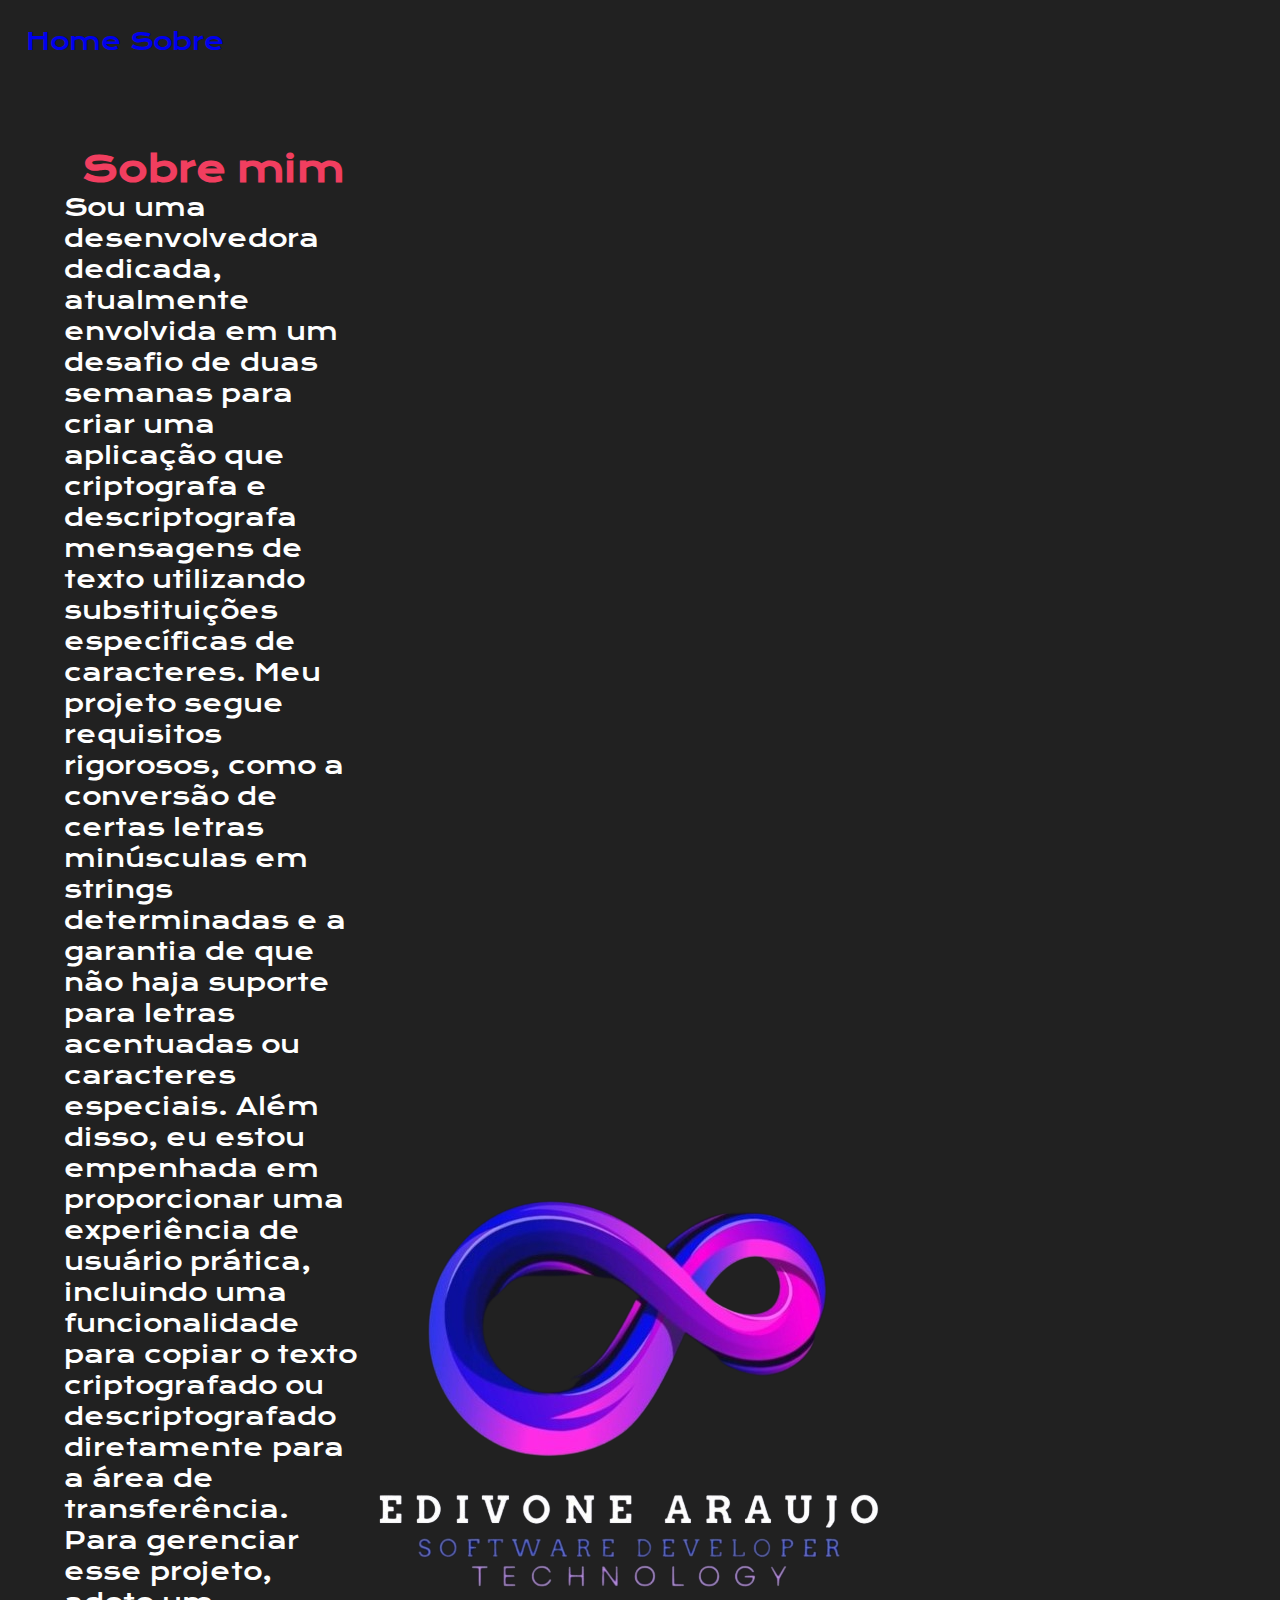
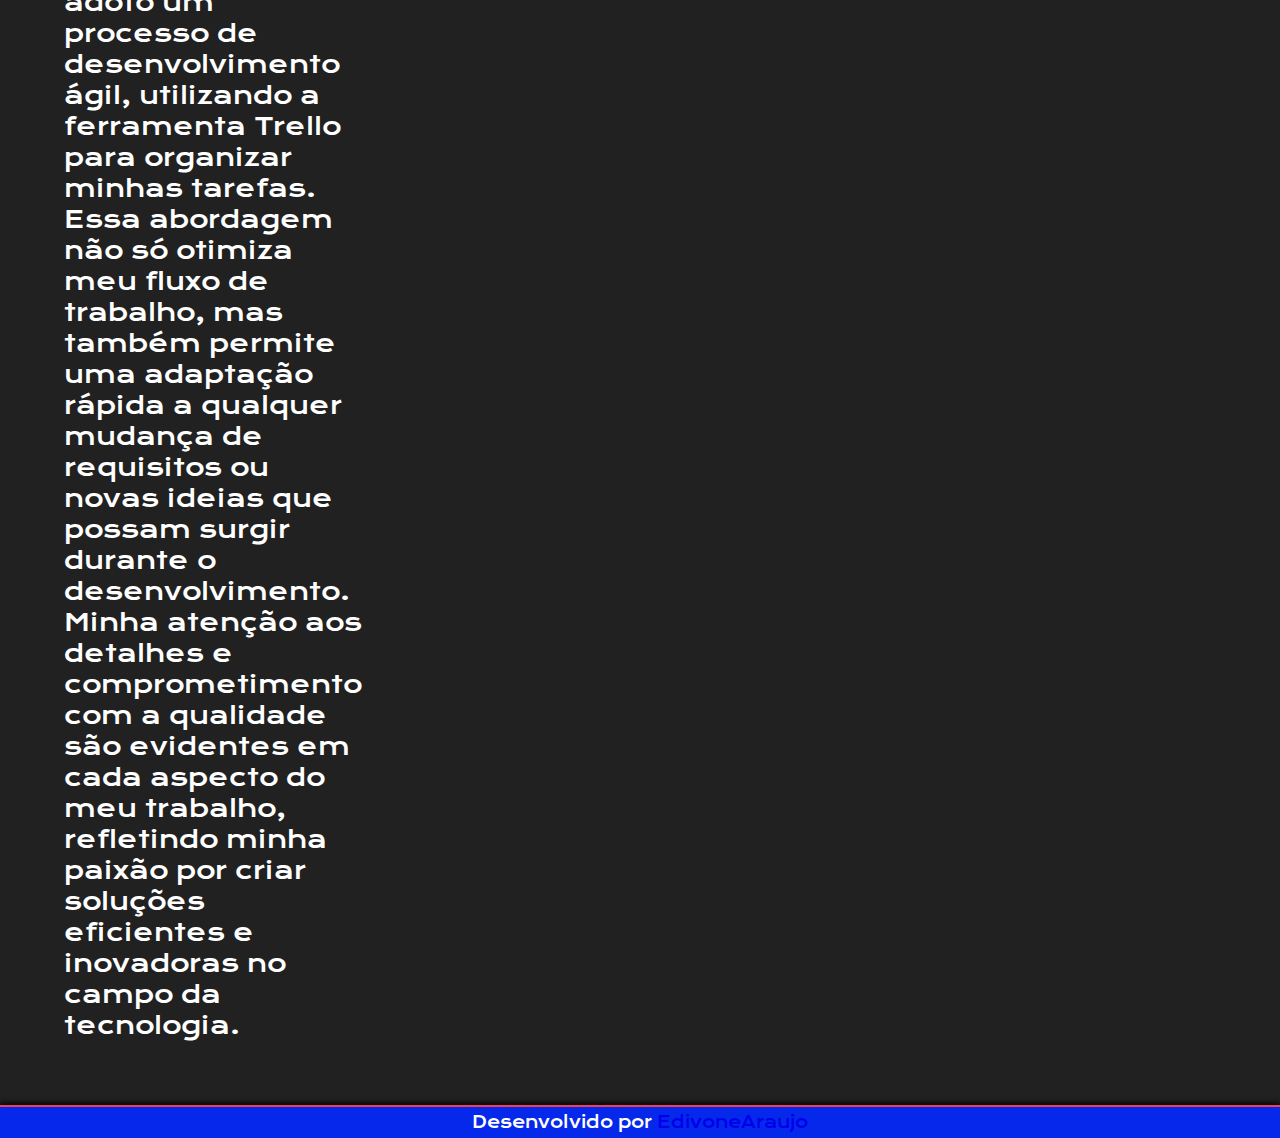
==== about.html @ acc837a2 "Add files via upload" ====
<!DOCTYPE html>
<html lang="pt-br">
<head>
    <meta charset="UTF-8">
    <meta name="viewport" content="width=device-width, initial-scale=1.0">
    <title>Sobre</title>
    <link rel="stylesheet" href="style.css">
</head>
<body>
    <header class="cabecalho">
        <nav class="cabecalho__menu">
            <a class="cabecalho__menu__link" href="index.html">Home</a>
            <a class="cabecalho__menu__link" href="about.html">Sobre</a>
        </nav>
    </header>
    <main class="apresentacao">
        <section class="apresentacao__conteudo">
            <h1 class="apresentacao__conteudo__titulo">Sobre mim</h1>
            <p class="apresentacao__conteudo__texto">
                Sou uma desenvolvedora dedicada, atualmente envolvida em um desafio de duas semanas para criar uma aplicação que criptografa e descriptografa mensagens de texto utilizando substituições específicas de caracteres. Meu projeto segue requisitos rigorosos, como a conversão de certas letras minúsculas em strings determinadas e a garantia de que não haja suporte para letras acentuadas ou caracteres especiais. Além disso, eu estou empenhada em proporcionar uma experiência de usuário prática, incluindo uma funcionalidade para copiar o texto criptografado ou descriptografado diretamente para a área de transferência.
            </p>
            <p class="apresentacao__conteudo__texto">
                Para gerenciar esse projeto, adoto um processo de desenvolvimento ágil, utilizando a ferramenta Trello para organizar minhas tarefas. Essa abordagem não só otimiza meu fluxo de trabalho, mas também permite uma adaptação rápida a qualquer mudança de requisitos ou novas ideias que possam surgir durante o desenvolvimento. Minha atenção aos detalhes e comprometimento com a qualidade são evidentes em cada aspecto do meu trabalho, refletindo minha paixão por criar soluções eficientes e inovadoras no campo da tecnologia.
            </p>
        </section>
        <img src="img/logo_zoom-removebg-preview.png" alt="Logotipo de Edivone Araújo">
    </main>
    <footer>
        <a>Desenvolvido por <a href="https://github.com/edivonearaujo">EdivoneAraujo</a>
    </footer>
</body>
</html>
---- style.css ----
@import url('https://fonts.googleapis.com/css2?family=Krona+One&family=Montserrat:wght@400;600&display=swap');

:root {
    --cor-primaria: #0a0a0ae7;
    --cor-secundaria: #ffffff;
    --cor-terciaria: #f13e5f;
    --cor-quarta: #000000;
    --cor-footer: #0628eb;
    --cor-botao: #333;
    --cor-link: #d608ff;
}

* {
    margin: 0;
    padding: 0;
    text-decoration: none;
}

.cabecalho {
    padding: 2%;
    font-size: 12px;
    justify-content: center;
    font: var(--cor-terciaria)
}

body {
    display: flex;
    font-family: 'Krona One', sans-serif;
    background: var(--cor-primaria);
    background-size: cover;
    color: var(--cor-secundaria);
    font-size: 24px;
    flex-direction: column;
    max-height: 100vh;
}

h1, h2 {
    text-align: center;
    color: var(--cor-terciaria);
    font-size: 36px;
    gap: 5px;
}

.container {
    display: center;
    justify-content: column;
    align-items: center;
    width: 100%;
    max-width: 800px;
    margin: auto;
    gap: 3px;
}

.apresentacao {
    display: flex;
    align-items: center;
    color: var(--cor-secundaria);
    width: 60%;
    margin: 5%;
    font-size: 12px;
}

.apresentacao__conteudo__texto {
    display: flex;
    justify-content: center;
    align-items: center;
    color: var(--cor-secundaria);
    height: 15%;
    width: auto;
    font-size: 24px;
}

.column {
    display: flex;
    justify-content: space-between;
    margin: 130px 5px;
    gap: 1px;
}

textarea {
    width: 100%;
    height: 300px;
    padding: 10px;
    font-size: 16px;
    border: 2px solid var(--cor-terciaria);
    border-radius: 5px;
    box-shadow: inset 0 0 5px var(--cor-quarta);
}

footer {
    background-color:var(--cor-footer);
    padding: 5px 5px;
    text-align: center;
    font-size: 16px;
    border-top: 2px solid var(--cor-terciaria);
    box-shadow: 0 -2px 5px var(--cor-quarta);
    gap: 5px;
}

.button-container {
    display: flex;
    justify-content: space-between;
    margin-top: 5px;
    align-items: center;
}

.observacao__botao {
    font-family: 'Krona One', sans-serif;
    font-weight: 400;
    font-size: 20px;
}

button {
    background-color: var(--cor-terciaria);
    color: var(--cor-secundaria);
    border: none;
    padding: 10px 20px;
    font-size: 16px;
    cursor: pointer;
    border-radius: 5px;
    margin-right: 10px;
    transition: background-color 0.3s;
}

button:hover {
    background-color: var(--cor-quarta);
}

#output-text {
    background-color: var(--cor-secundaria);
    border: 2px solid var(--cor-terciaria);
    border-radius: 5px;
    padding: 10px;
    font-size: 16px;
}
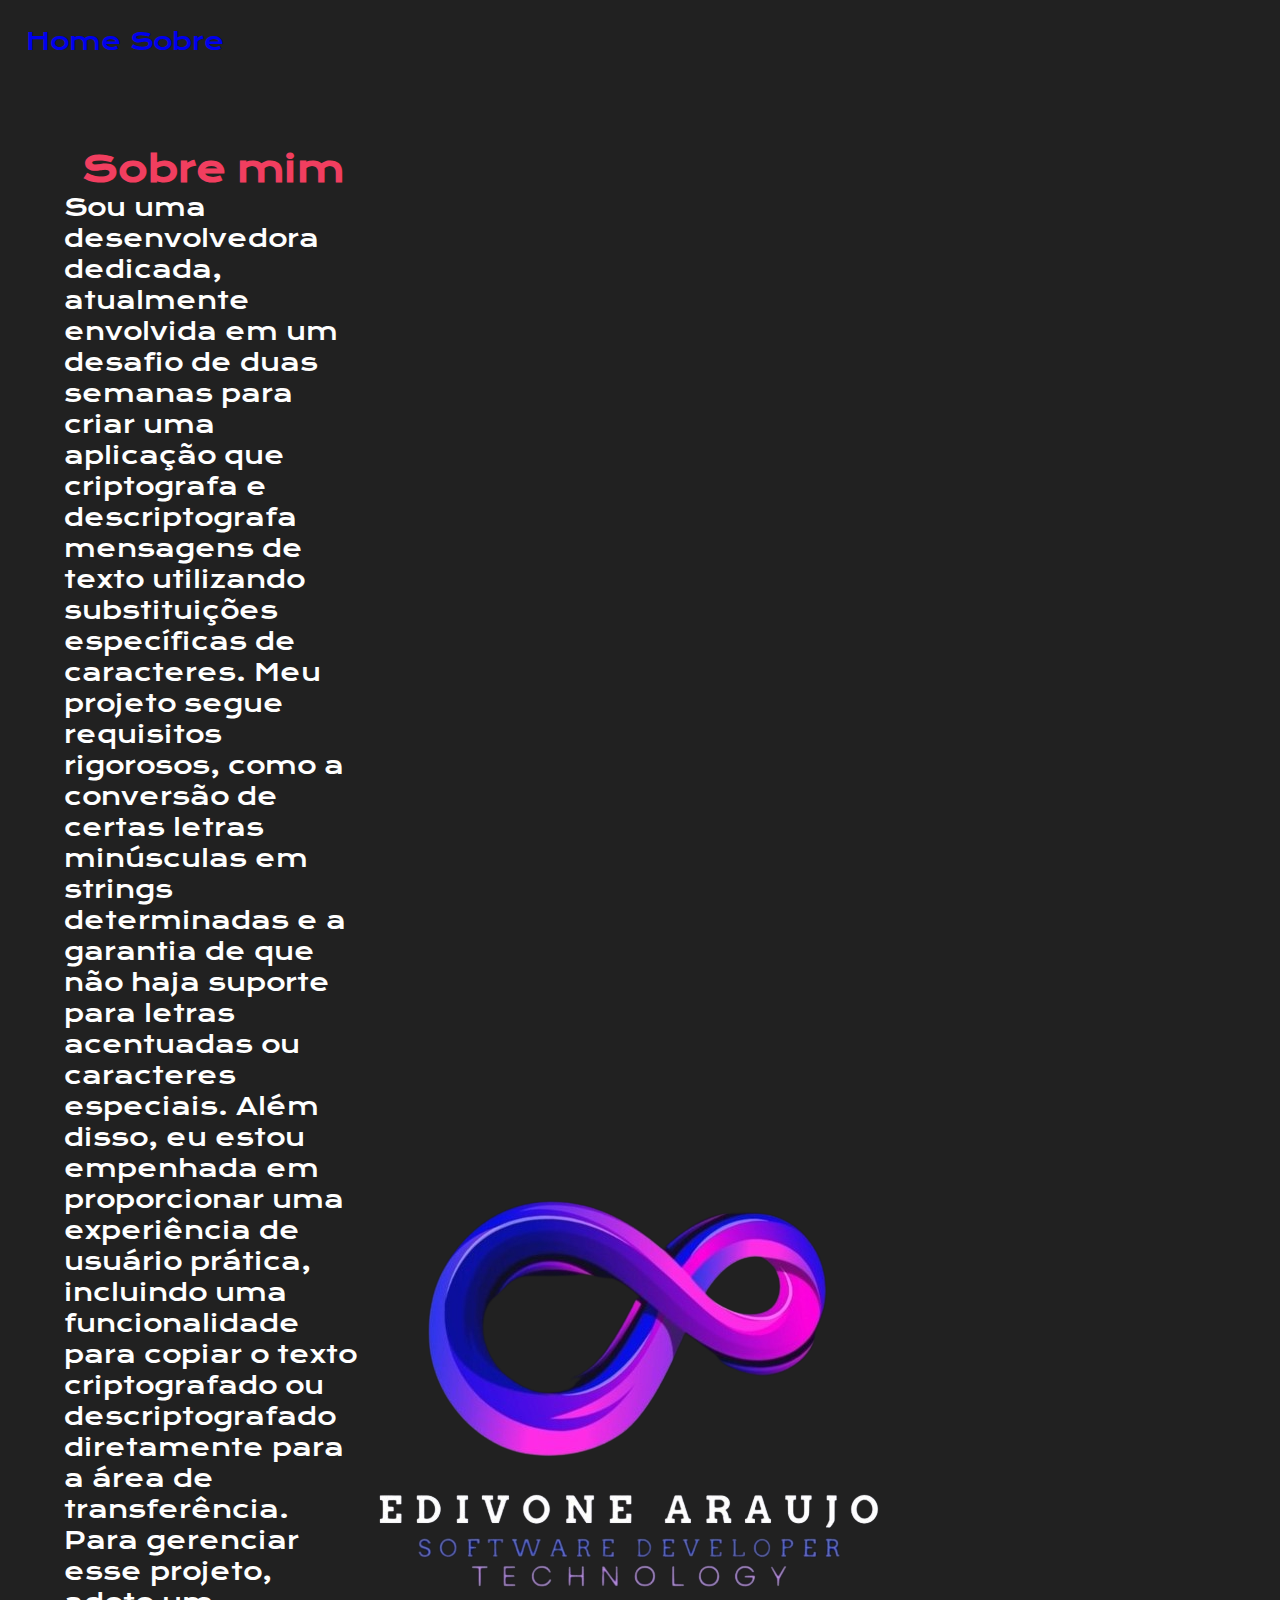
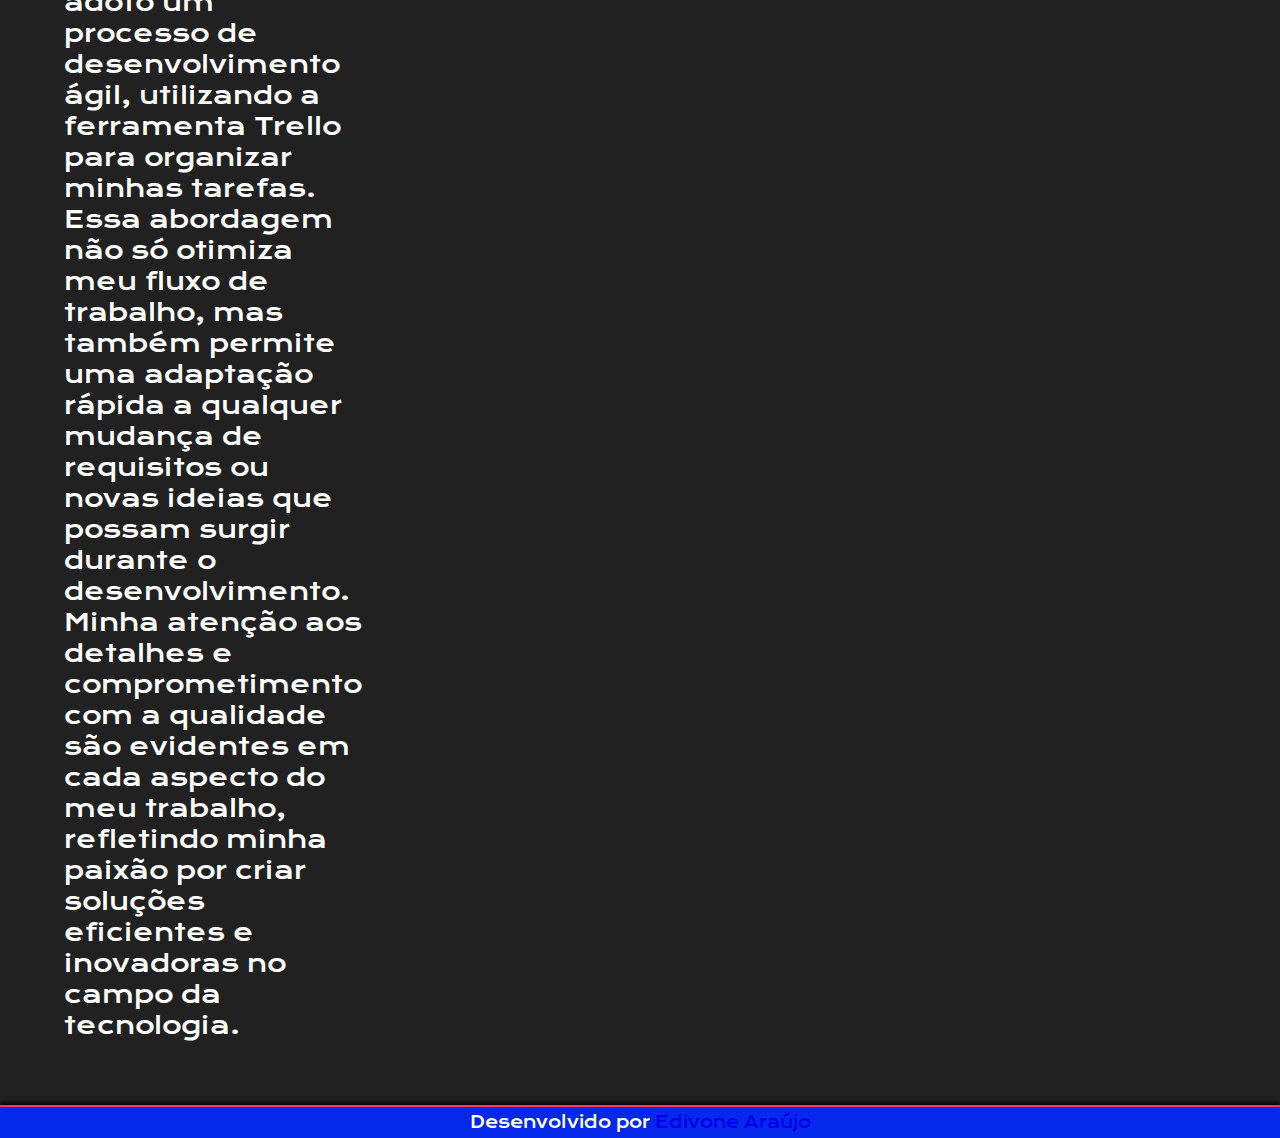
==== commit e18dcd31: "Update about.html" ====
--- a/about.html
+++ b/about.html
@@ -26,7 +26,7 @@
         <img src="img/logo_zoom-removebg-preview.png" alt="Logotipo de Edivone Araújo">
     </main>
     <footer>
-        <a>Desenvolvido por <a href="https://github.com/edivonearaujo">EdivoneAraujo</a>
+        <a>Desenvolvido por <a href="https://github.com/edivonearaujo">Edivone Araújo</a>
     </footer>
 </body>
-</html>+</html>
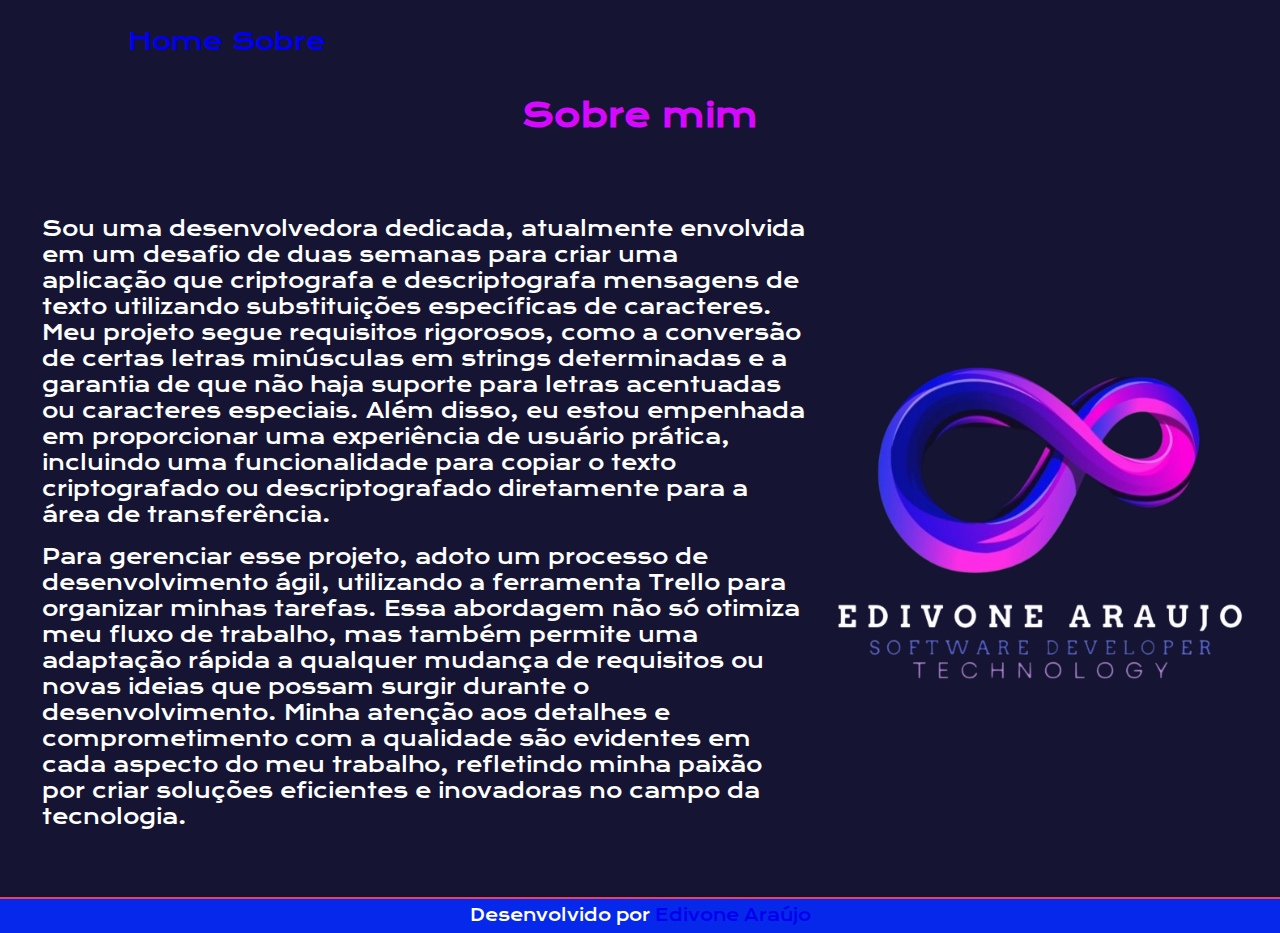
==== commit 4bfe385a: "att" ====
--- a/about.html
+++ b/about.html
@@ -13,9 +13,9 @@
             <a class="cabecalho__menu__link" href="about.html">Sobre</a>
         </nav>
     </header>
+    <h1 class="titulo">Sobre mim</h1>
     <main class="apresentacao">
         <section class="apresentacao__conteudo">
-            <h1 class="apresentacao__conteudo__titulo">Sobre mim</h1>
             <p class="apresentacao__conteudo__texto">
                 Sou uma desenvolvedora dedicada, atualmente envolvida em um desafio de duas semanas para criar uma aplicação que criptografa e descriptografa mensagens de texto utilizando substituições específicas de caracteres. Meu projeto segue requisitos rigorosos, como a conversão de certas letras minúsculas em strings determinadas e a garantia de que não haja suporte para letras acentuadas ou caracteres especiais. Além disso, eu estou empenhada em proporcionar uma experiência de usuário prática, incluindo uma funcionalidade para copiar o texto criptografado ou descriptografado diretamente para a área de transferência.
             </p>
@@ -23,10 +23,10 @@
                 Para gerenciar esse projeto, adoto um processo de desenvolvimento ágil, utilizando a ferramenta Trello para organizar minhas tarefas. Essa abordagem não só otimiza meu fluxo de trabalho, mas também permite uma adaptação rápida a qualquer mudança de requisitos ou novas ideias que possam surgir durante o desenvolvimento. Minha atenção aos detalhes e comprometimento com a qualidade são evidentes em cada aspecto do meu trabalho, refletindo minha paixão por criar soluções eficientes e inovadoras no campo da tecnologia.
             </p>
         </section>
-        <img src="img/logo_zoom-removebg-preview.png" alt="Logotipo de Edivone Araújo">
+        <img src="img/logo_zoom-removebg-preview.png" class="reponsive-img" alt="Logotipo de Edivone Araújo">
     </main>
     <footer>
-        <a>Desenvolvido por <a href="https://github.com/edivonearaujo">Edivone Araújo</a>
+        <a>Desenvolvido por <a href="https://github.com/edivonearaujo">Edivone Araújo</a></a>
     </footer>
 </body>
 </html>
--- a/style.css
+++ b/style.css
@@ -1,124 +1,141 @@
 @import url('https://fonts.googleapis.com/css2?family=Krona+One&family=Montserrat:wght@400;600&display=swap');
 
 :root {
-    --cor-primaria: #0a0a0ae7;
+    --cor-primaria: #0d0a2bf5;
     --cor-secundaria: #ffffff;
     --cor-terciaria: #f13e5f;
     --cor-quarta: #000000;
     --cor-footer: #0628eb;
     --cor-botao: #333;
     --cor-link: #d608ff;
+    --cor-crypt: #f8dc04;
+    --cor-descrypt: #7999a9;
+    --cor-copy: #353866;
+
+    --borderRadius: 2.25rem;
+
+    --font-face: 'Krona One', sans-serif;
 }
 
 * {
     margin: 0;
     padding: 0;
+    box-sizing: border-box;
     text-decoration: none;
 }
 
 .cabecalho {
-    padding: 2%;
-    font-size: 12px;
-    justify-content: center;
-    font: var(--cor-terciaria)
+    padding: 2% 10%;
+    font-size: 1.5rem; 
+    justify-content: center;
+    gap: 10px;
+    color: var(--cor-link);
 }
 
 body {
     display: flex;
-    font-family: 'Krona One', sans-serif;
+    flex-direction: column;
+    font-family: var(--font-face);
     background: var(--cor-primaria);
     background-size: cover;
     color: var(--cor-secundaria);
-    font-size: 24px;
-    flex-direction: column;
-    max-height: 100vh;
+    font-size: 1.5rem; 
+    min-height: 100%;
 }
 
 h1, h2 {
     text-align: center;
-    color: var(--cor-terciaria);
-    font-size: 36px;
-    gap: 5px;
+    color: var(--cor-link);
+    font-size: 2rem; 
+    margin: 1% 0; 
+}
+
+.container, .apresentacao {
+    display: flex;
+    width: 100%;
+    margin: 2% auto;
+    padding: 2%;
 }
 
 .container {
-    display: center;
-    justify-content: column;
+    justify-content: center;
     align-items: center;
-    width: 100%;
-    max-width: 800px;
-    margin: auto;
-    gap: 3px;
+    gap: 10px 8px;
+    margin: 0;
 }
 
 .apresentacao {
     display: flex;
     align-items: center;
-    color: var(--cor-secundaria);
-    width: 60%;
-    margin: 5%;
-    font-size: 12px;
+    justify-content: space-between;
+    color: var(--cor-secundaria);
+    font-size: 1rem; 
 }
 
 .apresentacao__conteudo__texto {
     display: flex;
-    justify-content: center;
-    align-items: center;
-    color: var(--cor-secundaria);
-    height: 15%;
-    width: auto;
-    font-size: 24px;
-}
-
-.column {
-    display: flex;
-    justify-content: space-between;
-    margin: 130px 5px;
-    gap: 1px;
+    color: var(--cor-secundaria);
+    font-size: larger;
+    width: 96%;
+    margin: 2%; 
+}
+
+.reponsive-img {
+    max-width: 35%;
+    height: auto;
+    display: block;
+    margin:auto;
 }
 
 textarea {
     width: 100%;
-    height: 300px;
+    height: 200px;
     padding: 10px;
-    font-size: 16px;
+    font-size: 1rem; 
     border: 2px solid var(--cor-terciaria);
     border-radius: 5px;
     box-shadow: inset 0 0 5px var(--cor-quarta);
-}
-
-footer {
-    background-color:var(--cor-footer);
-    padding: 5px 5px;
-    text-align: center;
-    font-size: 16px;
-    border-top: 2px solid var(--cor-terciaria);
-    box-shadow: 0 -2px 5px var(--cor-quarta);
-    gap: 5px;
+    resize: none;
+}
+
+.column {
+    display: flex;
+    justify-content: center;
+    width: 45%;
+    margin: 1%;
+    font-size: 1.5rem;
 }
 
 .button-container {
     display: flex;
-    justify-content: space-between;
+    justify-content: center;
+    align-items: center;
+    width: 95%;
     margin-top: 5px;
-    align-items: center;
+    flex-wrap: wrap;
+    margin: 3%;
 }
 
 .observacao__botao {
     font-family: 'Krona One', sans-serif;
     font-weight: 400;
-    font-size: 20px;
+    font-size: 1.25rem; 
+    text-align: center;
+    width: 100%;
+    margin-bottom: 10px;
 }
 
 button {
+    font-family: var(--font-face);
+    font-weight: 400;
+    font-size: 1.25rem;
     background-color: var(--cor-terciaria);
     color: var(--cor-secundaria);
     border: none;
     padding: 10px 20px;
-    font-size: 16px;
     cursor: pointer;
     border-radius: 5px;
-    margin-right: 10px;
+    margin: 5px;
     transition: background-color 0.3s;
 }
 
@@ -126,10 +143,80 @@
     background-color: var(--cor-quarta);
 }
 
+.encrypt-btn {
+    color: #f15c5c;
+    background: var(--cor-crypt);
+}
+
+.descrypt-btn {
+    color: #e7ff20;
+    background: var(--cor-descrypt);
+}
+
+.copy-btn {
+    color: #FE8CDF;
+    background: var(--cor-copy);
+}
+
 #output-text {
     background-color: var(--cor-secundaria);
-    border: 2px solid var(--cor-terciaria);
+    border: 0.125rem solid var(--cor-terciaria); 
     border-radius: 5px;
     padding: 10px;
-    font-size: 16px;
-}
+    font-size: 1rem;
+}
+
+footer {
+    background-color: var(--cor-footer);
+    padding: 0.5%;
+    text-align: center;
+    font-size: 1rem;
+    border-top: 2px solid var(--cor-terciaria); 
+    box-shadow: 0 2px 5px var(--cor-quarta); 
+}
+
+@media (max-width: 1400px) {
+    textarea {
+        height: 300px;
+    }
+
+    .apresentacao__conteudo__texto {
+        font-size: 1.25rem;
+    }
+
+    .responsive-img {
+        max-width: 60%;
+    }
+}
+
+@media (max-width: 900px) {
+    textarea {
+        height: 20%;
+    }
+
+    .apresentacao {
+        flex-direction: column;
+        width: 100%;
+    }
+
+    .responsive-img {
+        max-width: 60%; 
+    }
+
+    .container, .column {
+        flex-direction: row;
+        flex-wrap: wrap;
+        justify-content: center;
+    }
+
+    .button-container {
+        flex-direction: row;
+        justify-content: center;
+    }
+
+    .container {
+        flex-direction: row;
+        flex-wrap: wrap;
+        justify-content: center;
+    }
+}
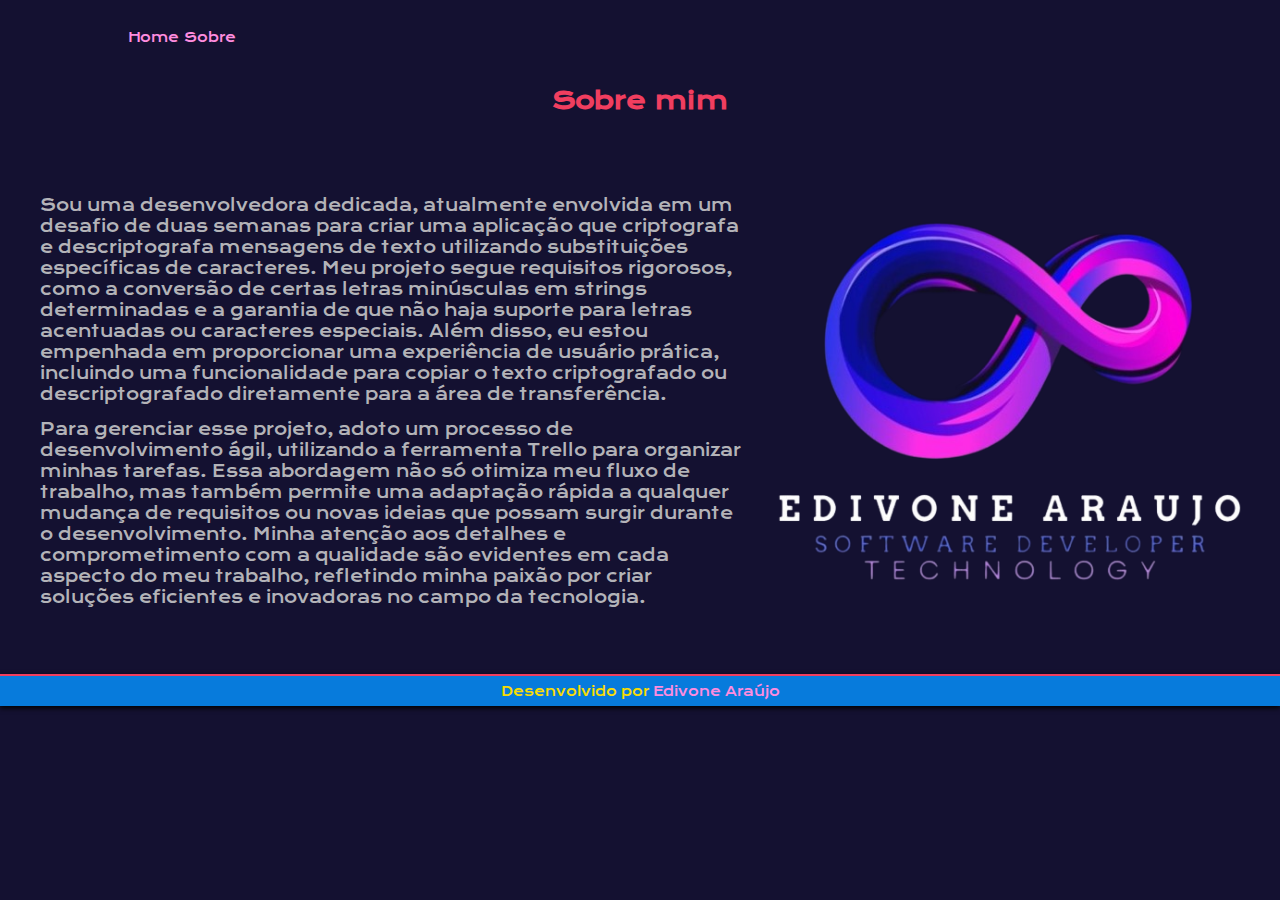
==== commit 314890a2: "Atualizando cores" ====
--- a/about.html
+++ b/about.html
@@ -23,10 +23,10 @@
                 Para gerenciar esse projeto, adoto um processo de desenvolvimento ágil, utilizando a ferramenta Trello para organizar minhas tarefas. Essa abordagem não só otimiza meu fluxo de trabalho, mas também permite uma adaptação rápida a qualquer mudança de requisitos ou novas ideias que possam surgir durante o desenvolvimento. Minha atenção aos detalhes e comprometimento com a qualidade são evidentes em cada aspecto do meu trabalho, refletindo minha paixão por criar soluções eficientes e inovadoras no campo da tecnologia.
             </p>
         </section>
-        <img src="img/logo_zoom-removebg-preview.png" class="reponsive-img" alt="Logotipo de Edivone Araújo">
+        <img src="img/logo_zoom-removebg-preview.png" class="responsive-img" alt="Logotipo de Edivone Araújo">
     </main>
     <footer>
-        <a>Desenvolvido por <a href="https://github.com/edivonearaujo">Edivone Araújo</a></a>
+        Desenvolvido por <a href="https://github.com/edivonearaujo">Edivone Araújo</a>
     </footer>
 </body>
 </html>
--- a/style.css
+++ b/style.css
@@ -1,18 +1,19 @@
 @import url('https://fonts.googleapis.com/css2?family=Krona+One&family=Montserrat:wght@400;600&display=swap');
 
 :root {
-    --cor-primaria: #0d0a2bf5;
-    --cor-secundaria: #ffffff;
+    --cor-primaria: #0d0a2bf8;
+    --cor-secundaria: #d1d1d1da;
     --cor-terciaria: #f13e5f;
     --cor-quarta: #000000;
-    --cor-footer: #0628eb;
-    --cor-botao: #333;
-    --cor-link: #d608ff;
+    --cor-footer: #0684ebec;
     --cor-crypt: #f8dc04;
     --cor-descrypt: #7999a9;
     --cor-copy: #353866;
-
-    --borderRadius: 2.25rem;
+    --cor-pop: #FE8CDF;
+    --cor-active: #e7ff20;
+    --cor-crip:  #6f01afb7;
+
+    --borderRadius: 2.25rem; /* 36px */
 
     --font-face: 'Krona One', sans-serif;
 }
@@ -26,10 +27,14 @@
 
 .cabecalho {
     padding: 2% 10%;
-    font-size: 1.5rem; 
+    font-size: medium; /* 16px */
     justify-content: center;
     gap: 10px;
-    color: var(--cor-link);
+}
+
+.cabecalho__menu__link {
+    font-size: medium;
+    color: var(--cor-pop)
 }
 
 body {
@@ -39,15 +44,15 @@
     background: var(--cor-primaria);
     background-size: cover;
     color: var(--cor-secundaria);
-    font-size: 1.5rem; 
-    min-height: 100%;
+    font-size: medium; /* 24px */
+    max-height: 100vh;
 }
 
 h1, h2 {
     text-align: center;
-    color: var(--cor-link);
-    font-size: 2rem; 
-    margin: 1% 0; 
+    color: var(--cor-terciaria);
+    font-size: x-large; /* 32px */
+    margin: 1% 0; /* 10px */
 }
 
 .container, .apresentacao {
@@ -69,18 +74,18 @@
     align-items: center;
     justify-content: space-between;
     color: var(--cor-secundaria);
-    font-size: 1rem; 
+    font-size: medium; /* 16px */
 }
 
 .apresentacao__conteudo__texto {
     display: flex;
     color: var(--cor-secundaria);
-    font-size: larger;
+    font-size: large;
     width: 96%;
     margin: 2%; 
 }
 
-.reponsive-img {
+.responsive-img {
     max-width: 35%;
     height: auto;
     display: block;
@@ -91,7 +96,7 @@
     width: 100%;
     height: 200px;
     padding: 10px;
-    font-size: 1rem; 
+    font-size: medium; /* 16px */
     border: 2px solid var(--cor-terciaria);
     border-radius: 5px;
     box-shadow: inset 0 0 5px var(--cor-quarta);
@@ -102,8 +107,8 @@
     display: flex;
     justify-content: center;
     width: 45%;
-    margin: 1%;
-    font-size: 1.5rem;
+    margin: 1%; /* 24px */
+    font-size: x-large;
 }
 
 .button-container {
@@ -119,7 +124,7 @@
 .observacao__botao {
     font-family: 'Krona One', sans-serif;
     font-weight: 400;
-    font-size: 1.25rem; 
+    font-size: medium; /* 20px */
     text-align: center;
     width: 100%;
     margin-bottom: 10px;
@@ -128,14 +133,15 @@
 button {
     font-family: var(--font-face);
     font-weight: 400;
-    font-size: 1.25rem;
+    font-size: medium;
     background-color: var(--cor-terciaria);
     color: var(--cor-secundaria);
     border: none;
+    width: auto;
     padding: 10px 20px;
     cursor: pointer;
-    border-radius: 5px;
-    margin: 5px;
+    border-radius: 3px;
+    margin: 3px;
     transition: background-color 0.3s;
 }
 
@@ -144,17 +150,17 @@
 }
 
 .encrypt-btn {
-    color: #f15c5c;
-    background: var(--cor-crypt);
-}
-
-.descrypt-btn {
-    color: #e7ff20;
+    color: var(--cor-footer);
+    background: var(--cor-crip);
+}
+
+.decrypt-btn {
+    color: var(--cor-active);
     background: var(--cor-descrypt);
 }
 
 .copy-btn {
-    color: #FE8CDF;
+    color: var(--cor-pop);
     background: var(--cor-copy);
 }
 
@@ -163,33 +169,52 @@
     border: 0.125rem solid var(--cor-terciaria); 
     border-radius: 5px;
     padding: 10px;
-    font-size: 1rem;
+    font-size: small;
 }
 
 footer {
     background-color: var(--cor-footer);
     padding: 0.5%;
     text-align: center;
-    font-size: 1rem;
+    color: var(--cor-crypt);
+    font-size: small;
     border-top: 2px solid var(--cor-terciaria); 
     box-shadow: 0 2px 5px var(--cor-quarta); 
 }
 
+a {
+    color: var(--cor-pop);
+    transition: background-color 0.3s;
+}
+
+a:hover {
+    color: var(--cor-active);
+}
+
+
 @media (max-width: 1400px) {
+    .cabecalho__menu__link {
+        font-size: small;
+    }
+
     textarea {
         height: 300px;
     }
 
     .apresentacao__conteudo__texto {
-        font-size: 1.25rem;
+        font-size: medium;
     }
 
     .responsive-img {
-        max-width: 60%;
+        max-width: 40%;
     }
 }
 
 @media (max-width: 900px) {
+    .cabecalho__menu__link {
+        font-size: xx-small;
+    }
+
     textarea {
         height: 20%;
     }
@@ -199,8 +224,12 @@
         width: 100%;
     }
 
-    .responsive-img {
-        max-width: 60%; 
+    h1, h2 {
+        font-size: medium;
+    }
+
+    .apresentacao__conteudo__texto {
+        font-size: small;
     }
 
     .container, .column {
@@ -210,7 +239,7 @@
     }
 
     .button-container {
-        flex-direction: row;
+        flex-direction: column;
         justify-content: center;
     }
 
@@ -219,4 +248,19 @@
         flex-wrap: wrap;
         justify-content: center;
     }
-}
+
+    footer {
+        flex-direction: column;
+        align-items: center;
+        text-align: center;
+    }
+}
+
+@media (max-width: 500px) {
+    .apresentacao__conteudo__texto {
+        font-size: x-small;
+    }
+    h1, h2 {
+        font-size: small;
+    }
+}
